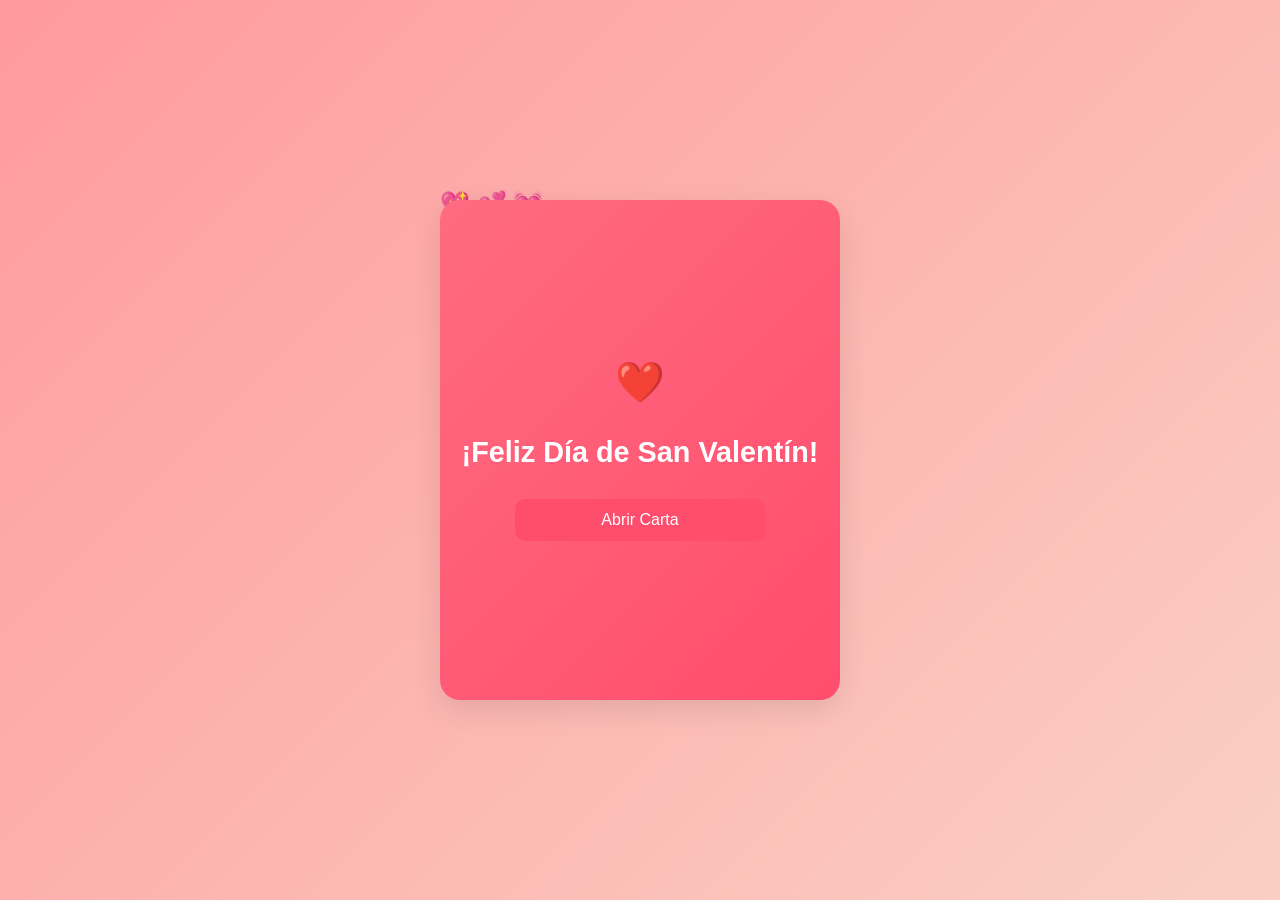
==== index.html @ 7d628f15 "Create index.html" ====
<!DOCTYPE html>
<html lang="es">
<head>
  <meta charset="UTF-8">
  <meta name="viewport" content="width=device-width, initial-scale=1.0">
  <title>Invitación de San Valentín 💌</title>
  <link rel="stylesheet" href="styles.css">
</head>
<body>
  <div class="card-container floating-hearts">
    <div class="card">
      <div class="card-front">
        <div class="heart-icon">❤️</div>
        <h1>¡Feliz Día de San Valentín!</h1>
        <button onclick="abrirCarta()">Abrir Carta</button>
      </div>
      <div class="card-back">
        <div class="heart-icon">❤️</div>
        <h2>Querido/a [Nombre]</h2>
        <p>En este día tan especial, quiero decirte que eres lo más importante para mí. Te agradezco por cada momento que compartimos y por todo el amor que me das.</p>
        <p>Espero que este día esté lleno de momentos inolvidables, risas y abrazos. ¡Te quiero mucho!</p>
        <button onclick="cerrarCarta()">Cerrar Carta</button>
        <button id="album-button" onclick="window.location.href='album.html'">Ver mi Álbum de Fotos</button>
      </div>
    </div>
  </div>
</body>
<script src="script.js"></script>
</html>
---- styles.css ----
* {
  margin: 0;
  padding: 0;
  box-sizing: border-box;
}
body {
  font-family: 'Arial', sans-serif;
  background: linear-gradient(135deg, #ff9a9e, #fad0c4);
  display: flex;
  justify-content: center;
  align-items: center;
  height: 100vh;
  overflow: hidden;
}
.card-container {
  perspective: 1200px;
  position: relative;
}
.card {
  width: 90vw;
  height: 80vh;
  max-width: 400px;
  max-height: 500px;
  transform-style: preserve-3d;
  transition: transform 1s ease;
  position: relative;
  border-radius: 20px;
  box-shadow: 0 10px 30px rgba(0, 0, 0, 0.1);
}
.card-front, .card-back {
  position: absolute;
  width: 100%;
  height: 100%;
  backface-visibility: hidden;
  display: flex;
  flex-direction: column;
  justify-content: center;
  align-items: center;
  text-align: center;
  padding: 20px;
  border-radius: 20px;
}
.card-front {
  background: linear-gradient(135deg, #ff6b81, #ff4d6d);
  color: white;
  font-size: 2rem;
  transform: rotateY(0deg);
}
.card-back {
  background-color: #fff;
  color: #333;
  transform: rotateY(180deg);
  padding: 30px;
  display: flex;
  flex-direction: column;
  justify-content: center;
  align-items: center;
}
h1, h2 {
  font-size: 1.8rem;
  text-align: center;
  margin: 15px 0;
}
h2 {
  color: #ff4d6d;
}
p {
  font-size: 1rem;
  margin-top: 10px;
  line-height: 1.5;
}
button {
  padding: 12px 20px;
  background-color: #ff4d6d;
  color: white;
  border: none;
  cursor: pointer;
  font-size: 1rem;
  border-radius: 10px;
  transition: background-color 0.3s;
  width: 80%;
  max-width: 250px;
  margin-top: 15px;
}
button:hover {
  background-color: #ff1e3a;
}
.heart-icon {
  font-size: 2.5rem;
  margin-bottom: 15px;
  animation: pulse 1.5s infinite ease-in-out;
}
@keyframes pulse {
  0% { transform: scale(1); }
  50% { transform: scale(1.2); }
  100% { transform: scale(1); }
}
.floating-hearts::before, .floating-hearts::after {
  content: "💖 💕 💓";
  font-size: 1.5rem;
  position: absolute;
  top: -10px;
  animation: floatHearts 4s infinite linear;
}
@keyframes floatHearts {
  0% { transform: translateY(0); opacity: 1; }
  50% { transform: translateY(-30px); opacity: 0.8; }
  100% { transform: translateY(-60px); opacity: 0; }
}
.card-container::after {
  content: "";
  width: 100px;
  height: 100px;
  background-image: url('https://img.icons8.com/emoji/96/heart-suit.png');
  background-size: cover;
  position: absolute;
  top: -50px;
  right: -30px;
  opacity: 0.8;
}
@media (max-width: 768px) {
  .card {
    width: 90%;
    height: 75vh;
  }
  h1, h2 {
    font-size: 1.5rem;
  }
  p {
    font-size: 0.9rem;
  }
  button {
    font-size: 0.9rem;
    width: 80%;
  }
}
@media (max-width: 480px) {
  .card {
    width: 95%;
    height: 70vh;
  }
  h1, h2 {
    font-size: 1.2rem;
  }
  p {
    font-size: 0.8rem;
  }
  button {
    font-size: 0.9rem;
    width: 75%;
  }
}
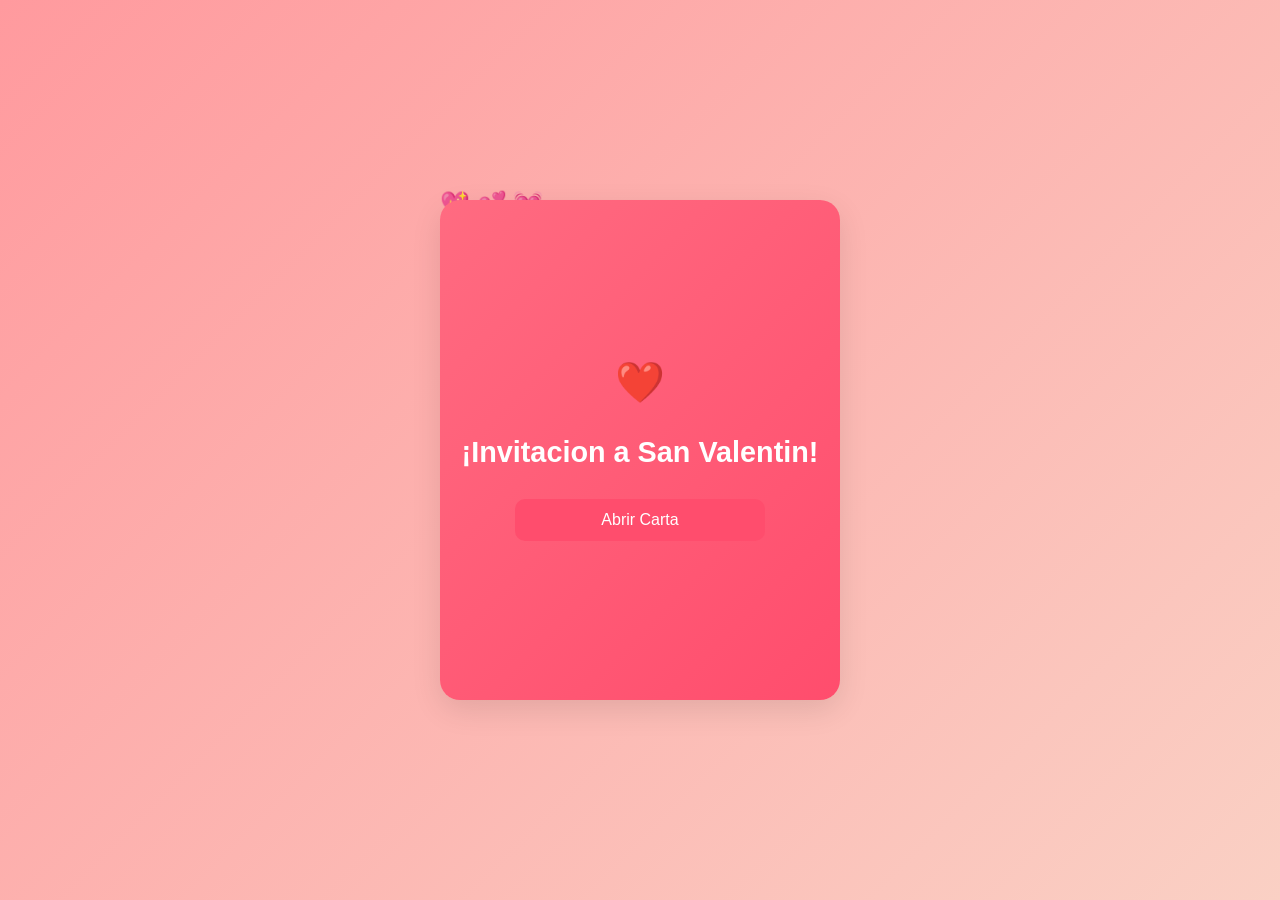
==== commit 28193954: "Update index.html" ====
--- a/index.html
+++ b/index.html
@@ -11,16 +11,16 @@
     <div class="card">
       <div class="card-front">
         <div class="heart-icon">❤️</div>
-        <h1>¡Feliz Día de San Valentín!</h1>
+        <h1>¡Invitacion a San Valentin!</h1>
         <button onclick="abrirCarta()">Abrir Carta</button>
       </div>
       <div class="card-back">
         <div class="heart-icon">❤️</div>
-        <h2>Querido/a [Nombre]</h2>
-        <p>En este día tan especial, quiero decirte que eres lo más importante para mí. Te agradezco por cada momento que compartimos y por todo el amor que me das.</p>
-        <p>Espero que este día esté lleno de momentos inolvidables, risas y abrazos. ¡Te quiero mucho!</p>
+        <h2>Para mi kekito ❤️</h2>
+        <p>Deseo que seas mi san valentin el 14 de febrero y esta es la manera en la que te expreso este sentimiento!</p>
+        <p>Espero aceptes mi peticion y podamos pasar el dia de San valentin juntitos!</p>
         <button onclick="cerrarCarta()">Cerrar Carta</button>
-        <button id="album-button" onclick="window.location.href='album.html'">Ver mi Álbum de Fotos</button>
+        <button id="album-button" onclick="window.location.href='album.html'">Aceptar</button>
       </div>
     </div>
   </div>
